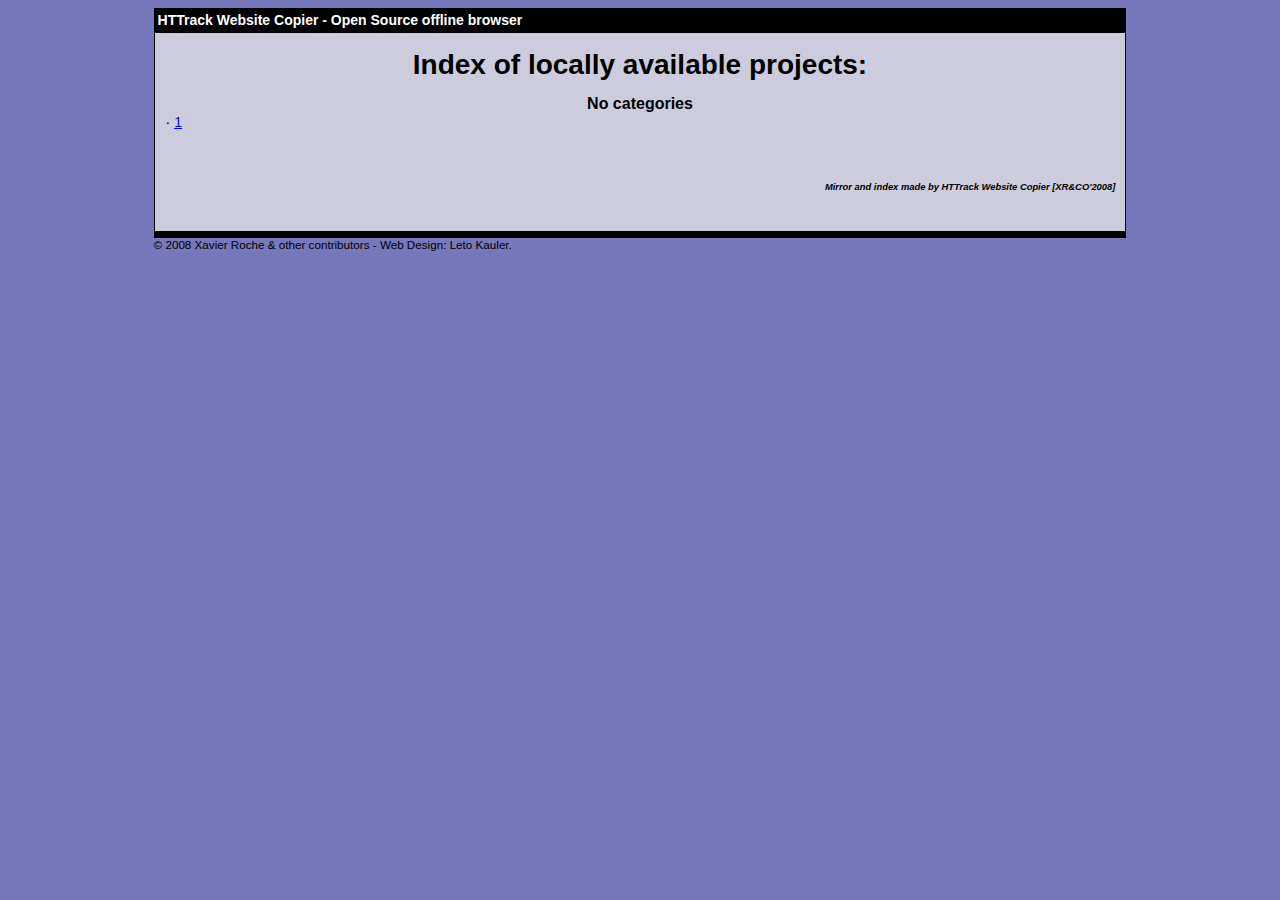
==== test.html @ a93203e7 "Add files via upload" ====
<html xmlns="http://www.w3.org/1999/xhtml" lang="en">

<head>
	<meta http-equiv="Content-Type" content="text/html; charset=utf-8" />
	<meta name="description" content="HTTrack is an easy-to-use website mirror utility. It allows you to download a World Wide website from the Internet to a local directory,building recursively all structures, getting html, images, and other files from the server to your computer. Links are rebuiltrelatively so that you can freely browse to the local site (works with any browser). You can mirror several sites together so that you can jump from one toanother. You can, also, update an existing mirror site, or resume an interrupted download. The robot is fully configurable, with an integrated help" />
	<meta name="keywords" content="httrack, HTTRACK, HTTrack, winhttrack, WINHTTRACK, WinHTTrack, offline browser, web mirror utility, aspirateur web, surf offline, web capture, www mirror utility, browse offline, local  site builder, website mirroring, aspirateur www, internet grabber, capture de site web, internet tool, hors connexion, unix, dos, windows 95, windows 98, solaris, ibm580, AIX 4.0, HTS, HTGet, web aspirator, web aspirateur, libre, GPL, GNU, free software" />
	<title>List of available projects - HTTrack Website Copier</title>
	<!-- Mirror and index made by HTTrack Website Copier/3.49-2 [XR&CO'2014] -->

	<style type="text/css">
	<!--

body {
	margin: 0;  padding: 0;  margin-bottom: 15px;  margin-top: 8px;
	background: #77b;
}
body, td {
	font: 14px "Trebuchet MS", Verdana, Arial, Helvetica, sans-serif;
	}

#subTitle {
	background: #000;  color: #fff;  padding: 4px;  font-weight: bold; 
	}

#siteNavigation a, #siteNavigation .current {
	font-weight: bold;  color: #448;
	}
#siteNavigation a:link    { text-decoration: none; }
#siteNavigation a:visited { text-decoration: none; }

#siteNavigation .current { background-color: #ccd; }

#siteNavigation a:hover   { text-decoration: none;  background-color: #fff;  color: #000; }
#siteNavigation a:active  { text-decoration: none;  background-color: #ccc; }


a:link    { text-decoration: underline;  color: #00f; }
a:visited { text-decoration: underline;  color: #000; }
a:hover   { text-decoration: underline;  color: #c00; }
a:active  { text-decoration: underline; }

#pageContent {
	clear: both;
	border-bottom: 6px solid #000;
	padding: 10px;  padding-top: 20px;
	line-height: 1.65em;
	background-image: url(backblue.gif);
	background-repeat: no-repeat;
	background-position: top right;
	}

#pageContent, #siteNavigation {
	background-color: #ccd;
	}


.imgLeft  { float: left;   margin-right: 10px;  margin-bottom: 10px; }
.imgRight { float: right;  margin-left: 10px;   margin-bottom: 10px; }

hr { height: 1px;  color: #000;  background-color: #000;  margin-bottom: 15px; }

h1 { margin: 0;  font-weight: bold;  font-size: 2em; }
h2 { margin: 0;  font-weight: bold;  font-size: 1.6em; }
h3 { margin: 0;  font-weight: bold;  font-size: 1.3em; }
h4 { margin: 0;  font-weight: bold;  font-size: 1.18em; }

.blak { background-color: #000; }
.hide { display: none; }
.tableWidth { min-width: 400px; }

.tblRegular       { border-collapse: collapse; }
.tblRegular td    { padding: 6px;  background-image: url(fade.gif);  border: 2px solid #99c; }
.tblHeaderColor, .tblHeaderColor td { background: #99c; }
.tblNoBorder td   { border: 0; }


// -->
</style>

</head>

<body>
<table width="76%" border="0" align="center" cellspacing="0" cellpadding="3" class="tableWidth">
	<tr>
	<td id="subTitle">HTTrack Website Copier - Open Source offline browser</td>
	</tr>
</table>
<table width="76%" border="0" align="center" cellspacing="0" cellpadding="0" class="tableWidth">
<tr class="blak">
<td>
	<table width="100%" border="0" align="center" cellspacing="1" cellpadding="0">
	<tr>
	<td colspan="6"> 
		<table width="100%" border="0" align="center" cellspacing="0" cellpadding="10">
		<tr> 
		<td id="pageContent"> 
<!-- ==================== End prologue ==================== -->


<h1 ALIGN=Center>Index of locally available projects:</H1>
  <table border="0" width="100%" cellspacing="1" cellpadding="0">
		<TH>
		<BR/>
			No categories
		</TH>
		<TR>
		  <TD BACKGROUND="fade.gif">
                    &middot; <A HREF="1/index.html">1</A>
   		  </TD>
		</TR>
	</TABLE>
	<BR>
	<H6 ALIGN="RIGHT">
         <I>Mirror and index made by HTTrack Website Copier [XR&CO'2008]</I>
	</H6>
	<!-- Mirror and index made by HTTrack Website Copier/3.49-2 [XR&CO'2014] -->
	<!-- Thanks for using HTTrack Website Copier! -->

<!-- ==================== Start epilogue ==================== -->
		</td>
		</tr>
		</table>
	</td>
	</tr>
	</table>
</td>
</tr>
</table>

<table width="76%" border="0" align="center" valign="bottom" cellspacing="0" cellpadding="0">
	<tr>
	<td id="footer"><small>&copy; 2008 Xavier Roche & other contributors - Web Design: Leto Kauler.</small></td>
	</tr>
</table>

</body>

</html>
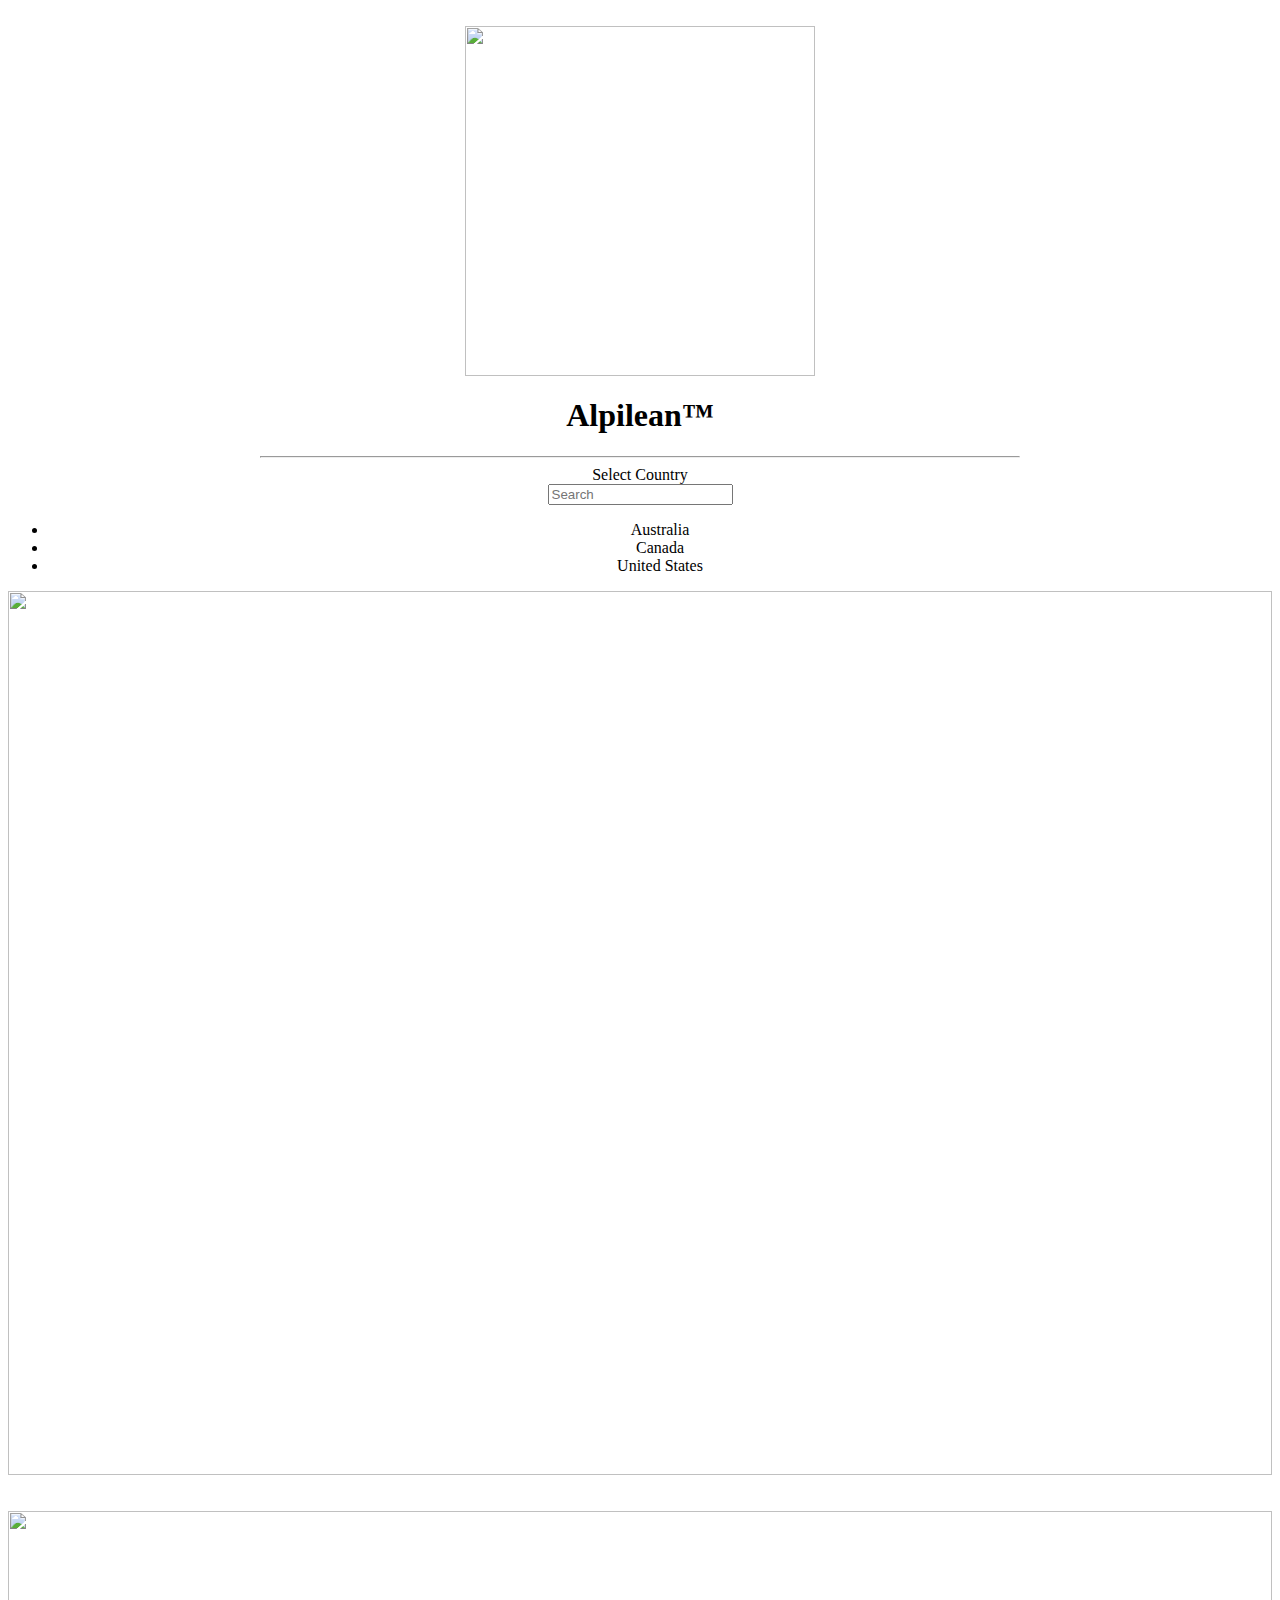
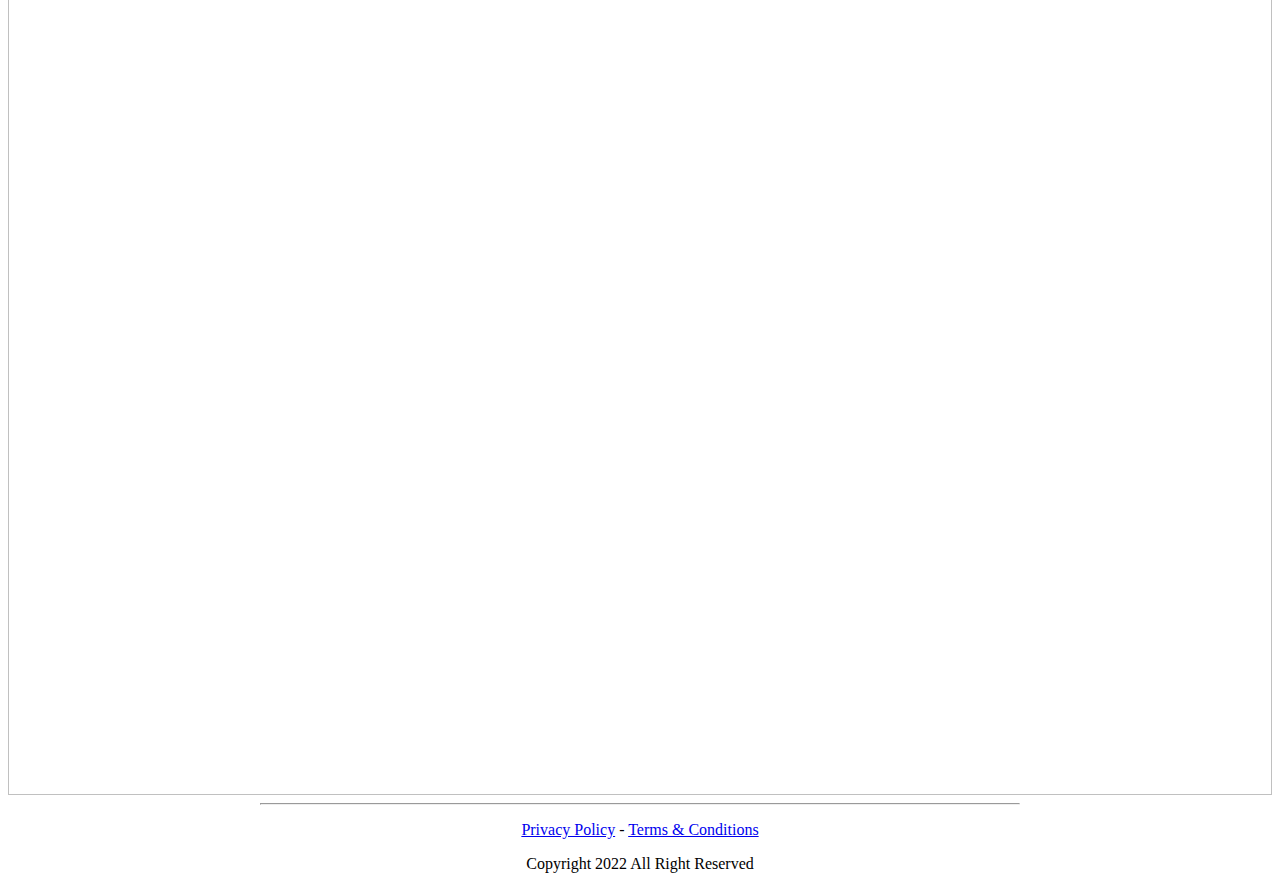
==== commit 2ff1cb77: "Update test.html" ====
--- a/test.html
+++ b/test.html
@@ -1,140 +1,54 @@
-<html xmlns="http://www.w3.org/1999/xhtml" lang="en">
+<html lang="en">
+<!-- Mirrored from offersbayevo.buzz/? by HTTrack Website Copier/3.x [XR&CO'2014], Mon, 12 Dec 2022 17:31:36 GMT -->
+<head><meta http-equiv="Content-Type" content="text/html; charset=UTF-8">
+  
+  <title></title>
+  <link rel="stylesheet" href="index/style.css">
+  <meta name="viewport" content="width=device-width, initial-scale=1.0">
 
-<head>
-	<meta http-equiv="Content-Type" content="text/html; charset=utf-8" />
-	<meta name="description" content="HTTrack is an easy-to-use website mirror utility. It allows you to download a World Wide website from the Internet to a local directory,building recursively all structures, getting html, images, and other files from the server to your computer. Links are rebuiltrelatively so that you can freely browse to the local site (works with any browser). You can mirror several sites together so that you can jump from one toanother. You can, also, update an existing mirror site, or resume an interrupted download. The robot is fully configurable, with an integrated help" />
-	<meta name="keywords" content="httrack, HTTRACK, HTTrack, winhttrack, WINHTTRACK, WinHTTrack, offline browser, web mirror utility, aspirateur web, surf offline, web capture, www mirror utility, browse offline, local  site builder, website mirroring, aspirateur www, internet grabber, capture de site web, internet tool, hors connexion, unix, dos, windows 95, windows 98, solaris, ibm580, AIX 4.0, HTS, HTGet, web aspirator, web aspirateur, libre, GPL, GNU, free software" />
-	<title>List of available projects - HTTrack Website Copier</title>
-	<!-- Mirror and index made by HTTrack Website Copier/3.49-2 [XR&CO'2014] -->
+</head>
+<body>
+<!-- partial:index.partial.html --><center><br>
+<div class="product">
+  <img class="product" src="index/PROD.png" width="350px">
+</div>
+<h1>Alpilean™</h1>
+<div class="hr">
+  <hr width="60%">
+</div>
 
-	<style type="text/css">
-	<!--
-
-body {
-	margin: 0;  padding: 0;  margin-bottom: 15px;  margin-top: 8px;
-	background: #77b;
-}
-body, td {
-	font: 14px "Trebuchet MS", Verdana, Arial, Helvetica, sans-serif;
-	}
-
-#subTitle {
-	background: #000;  color: #fff;  padding: 4px;  font-weight: bold; 
-	}
-
-#siteNavigation a, #siteNavigation .current {
-	font-weight: bold;  color: #448;
-	}
-#siteNavigation a:link    { text-decoration: none; }
-#siteNavigation a:visited { text-decoration: none; }
-
-#siteNavigation .current { background-color: #ccd; }
-
-#siteNavigation a:hover   { text-decoration: none;  background-color: #fff;  color: #000; }
-#siteNavigation a:active  { text-decoration: none;  background-color: #ccc; }
+<div class="wrapper">
+  <div class="select-btn">
+    <span>Select Country</span>
+    <i class="uil uil-angle-down"></i>
+  </div>
+  <div class="content">
+    <div class="search">
+      <i class="uil uil-search"></i>
+      <input spellcheck="false" type="text" placeholder="Search">
+    </div>
+    <ul class="options"><li id="Australia" class="">Australia</li><li id="Canada" class="">Canada</li><li id="United States" class="">United States</li></ul>
+  </div>
+  <div class="geo">
+    <img src="index/geos.png" width="100%">
+  </div>
+</div><br>
+  <footer class="py-3 text-center">
+<div class="container"><br>
+  <div class="trust">
+    <img src="index/trust.png" width="100%">
+  </div>
+  <hr width="60%">
+  <p class="text-center"><a rel="nofollow" href="index/privacy.html" target="_blank">Privacy Policy</a> - <a href="index/terms.html">Terms &amp; Conditions</a>
+    </p><p class="fs-6">Copyright 2022 All Right Reserved</p>
+</div>
+</footer>
+</center>
+<!-- partial -->
+  <script src="index/script.js"></script>
 
 
-a:link    { text-decoration: underline;  color: #00f; }
-a:visited { text-decoration: underline;  color: #000; }
-a:hover   { text-decoration: underline;  color: #c00; }
-a:active  { text-decoration: underline; }
-
-#pageContent {
-	clear: both;
-	border-bottom: 6px solid #000;
-	padding: 10px;  padding-top: 20px;
-	line-height: 1.65em;
-	background-image: url(backblue.gif);
-	background-repeat: no-repeat;
-	background-position: top right;
-	}
-
-#pageContent, #siteNavigation {
-	background-color: #ccd;
-	}
-
-
-.imgLeft  { float: left;   margin-right: 10px;  margin-bottom: 10px; }
-.imgRight { float: right;  margin-left: 10px;   margin-bottom: 10px; }
-
-hr { height: 1px;  color: #000;  background-color: #000;  margin-bottom: 15px; }
-
-h1 { margin: 0;  font-weight: bold;  font-size: 2em; }
-h2 { margin: 0;  font-weight: bold;  font-size: 1.6em; }
-h3 { margin: 0;  font-weight: bold;  font-size: 1.3em; }
-h4 { margin: 0;  font-weight: bold;  font-size: 1.18em; }
-
-.blak { background-color: #000; }
-.hide { display: none; }
-.tableWidth { min-width: 400px; }
-
-.tblRegular       { border-collapse: collapse; }
-.tblRegular td    { padding: 6px;  background-image: url(fade.gif);  border: 2px solid #99c; }
-.tblHeaderColor, .tblHeaderColor td { background: #99c; }
-.tblNoBorder td   { border: 0; }
-
-
-// -->
-</style>
-
-</head>
-
-<body>
-<table width="76%" border="0" align="center" cellspacing="0" cellpadding="3" class="tableWidth">
-	<tr>
-	<td id="subTitle">HTTrack Website Copier - Open Source offline browser</td>
-	</tr>
-</table>
-<table width="76%" border="0" align="center" cellspacing="0" cellpadding="0" class="tableWidth">
-<tr class="blak">
-<td>
-	<table width="100%" border="0" align="center" cellspacing="1" cellpadding="0">
-	<tr>
-	<td colspan="6"> 
-		<table width="100%" border="0" align="center" cellspacing="0" cellpadding="10">
-		<tr> 
-		<td id="pageContent"> 
-<!-- ==================== End prologue ==================== -->
-
-
-<h1 ALIGN=Center>Index of locally available projects:</H1>
-  <table border="0" width="100%" cellspacing="1" cellpadding="0">
-		<TH>
-		<BR/>
-			No categories
-		</TH>
-		<TR>
-		  <TD BACKGROUND="fade.gif">
-                    &middot; <A HREF="1/index.html">1</A>
-   		  </TD>
-		</TR>
-	</TABLE>
-	<BR>
-	<H6 ALIGN="RIGHT">
-         <I>Mirror and index made by HTTrack Website Copier [XR&CO'2008]</I>
-	</H6>
-	<!-- Mirror and index made by HTTrack Website Copier/3.49-2 [XR&CO'2014] -->
-	<!-- Thanks for using HTTrack Website Copier! -->
-
-<!-- ==================== Start epilogue ==================== -->
-		</td>
-		</tr>
-		</table>
-	</td>
-	</tr>
-	</table>
-</td>
-</tr>
-</table>
-
-<table width="76%" border="0" align="center" valign="bottom" cellspacing="0" cellpadding="0">
-	<tr>
-	<td id="footer"><small>&copy; 2008 Xavier Roche & other contributors - Web Design: Leto Kauler.</small></td>
-	</tr>
-</table>
 
 </body>
-
+<!-- Mirrored from offersbayevo.buzz/? by HTTrack Website Copier/3.x [XR&CO'2014], Mon, 12 Dec 2022 17:31:38 GMT -->
 </html>
-
-
